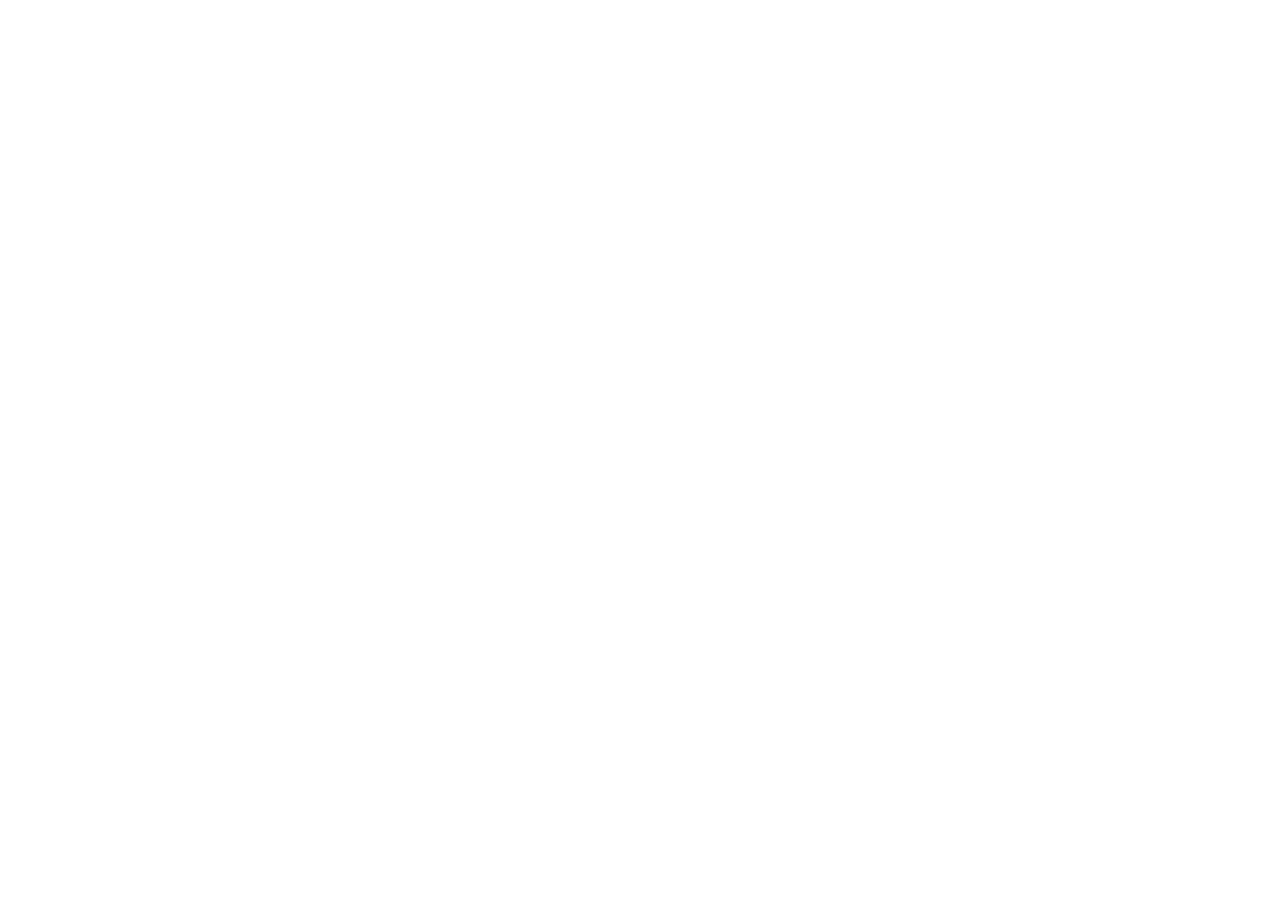
==== 01-solidshow.html @ 550f0192 "add ajax&mock" ====
<!DOCTYPE html>
<html lang="en">

<head>
    <meta charset="UTF-8">
    <meta name="viewport" content="width=device-width, initial-scale=1.0">
    <title>轮播图</title>
    <style>
        * {
            margin: 0;
            padding: 0;
        }
    </style>
</head>

<body>
    <div class="wrap"></div>
</body>
<script>
    function SolidShow(options) {
        //1.罗列属性
    }
</script>

</html>
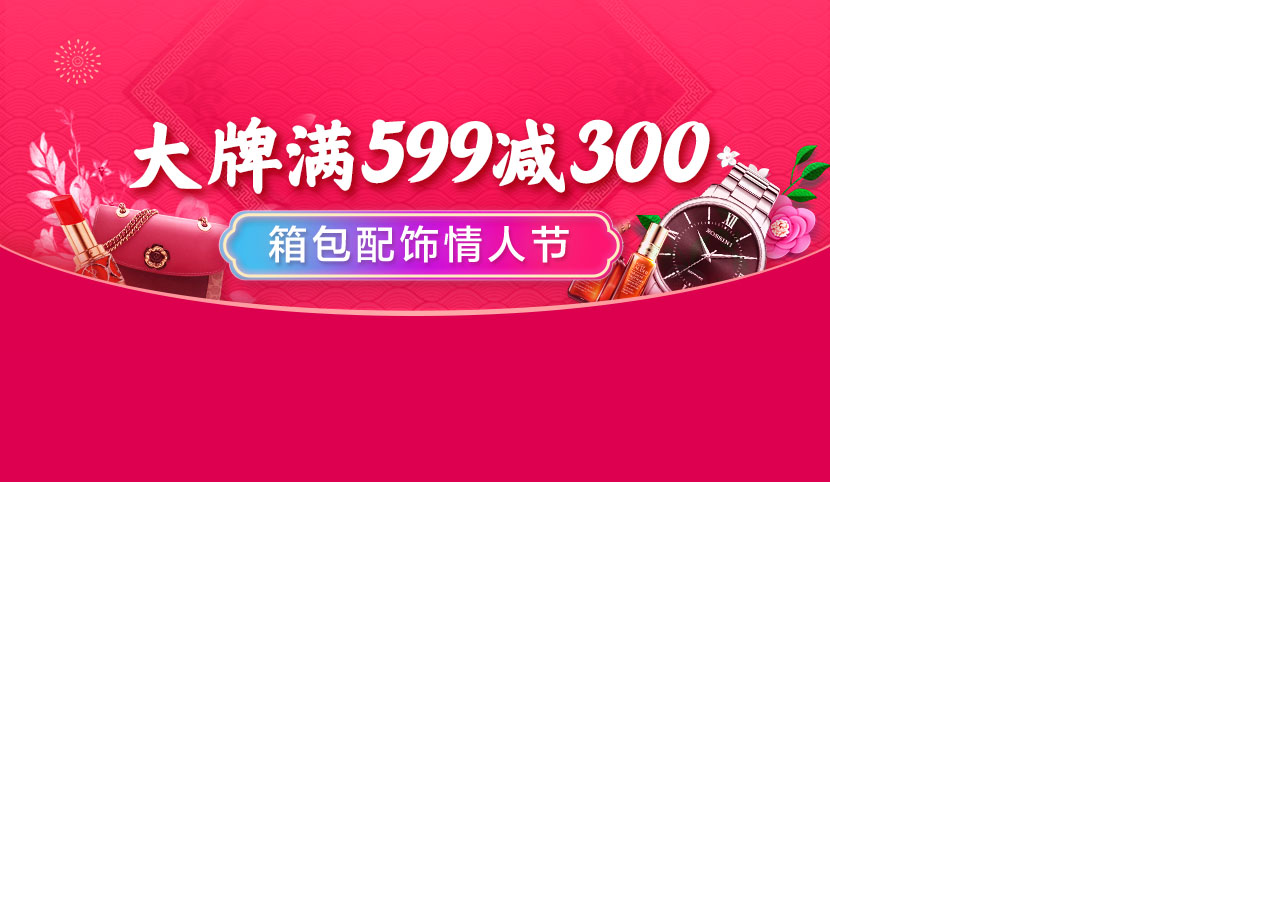
==== commit 28f15354: "add carousWrap" ====
--- a/01-solidshow.html
+++ b/01-solidshow.html
@@ -4,22 +4,99 @@
 <head>
     <meta charset="UTF-8">
     <meta name="viewport" content="width=device-width, initial-scale=1.0">
-    <title>轮播图</title>
+    <title>轮播图面向对象</title>
     <style>
         * {
             margin: 0;
             padding: 0;
         }
+        
+        li {
+            list-style: none;
+        }
+        
+        .carousel-wrap {
+            position: relative;
+            overflow: hidden;
+        }
+        
+        .carousel-wrap .carousel-imgs {
+            width: 100%;
+            height: 100%;
+            position: absolute;
+            top: 0;
+            left: 0;
+        }
+        
+        .carousel-wrap .left-btn {
+            position: absolute;
+            left: 0;
+            top: 50%;
+            transform: translateY(-50%);
+        }
+        
+        .carousel-wrap .carousel-btns {
+            position: absolute;
+            right: 30px;
+            bottom: 20px;
+        }
     </style>
 </head>
 
 <body>
-    <div class="wrap"></div>
+    <div id="carousel-wrap"></div>
 </body>
 <script>
-    function SolidShow(options) {
+    function Carousel(options) {
         //1.罗列属性
+        this.id = options.id
+        this.carouselWrap = document.getElementById(this.id)
+        this.width = options.width
+        this.height = options.height
+        this.imgs = options.imgs
+        this.len = this.imgs.length
+        this.interval = options.interval
+            //2初始化
+        this.init()
     }
-</script>
+    Carousel.prototype = {
+        constructor: Carousel,
+        init: function() {
+            this.carouselWrap.className = 'carousel-wrap'
+            this.carouselWrap.style.width = this.width + 'px'
+            this.carouselWrap.style.height = this.height + 'px'
+            this.carouselImgs = document.createElement('ul')
+            this.carouselImgs.className = 'carousel-imgs'
+            this.leftBtn = document.createElement('span')
+            this.leftBtn.className = 'left-btn'
+            this.rightBtn = document.createElement('span')
+            this.leftBtn.className = 'right-btn'
+            this.carouselBtns = document.createElement('ul')
+            this.carouselBtns.className = 'carousel-btns'
+            for (var i = 0; i < this.len; i++) {
+                this.imgsItem = document.createElement('li')
+                var img = document.createElement('img')
+                img.src = this.imgs[i]
+                this.btnItem = document.createElement('li')
+                this.imgsItem.appendChild(img)
+                this.carouselImgs.appendChild(this.imgsItem)
+            }
+            this.carouselWrap.appendChild(this.carouselImgs)
+            this.carouselWrap.appendChild(this.leftBtn)
+            this.carouselWrap.appendChild(this.rightBtn)
 
-</html>+
+        }
+    }
+    new Carousel({
+        id: 'carousel-wrap',
+        imgs: [
+            './images/solid1.jpg',
+            './images/solid2.jpg',
+            './images/solid3.jpg'
+        ],
+        width: 830,
+        height: 482,
+        interval: 2000
+    })
+</script>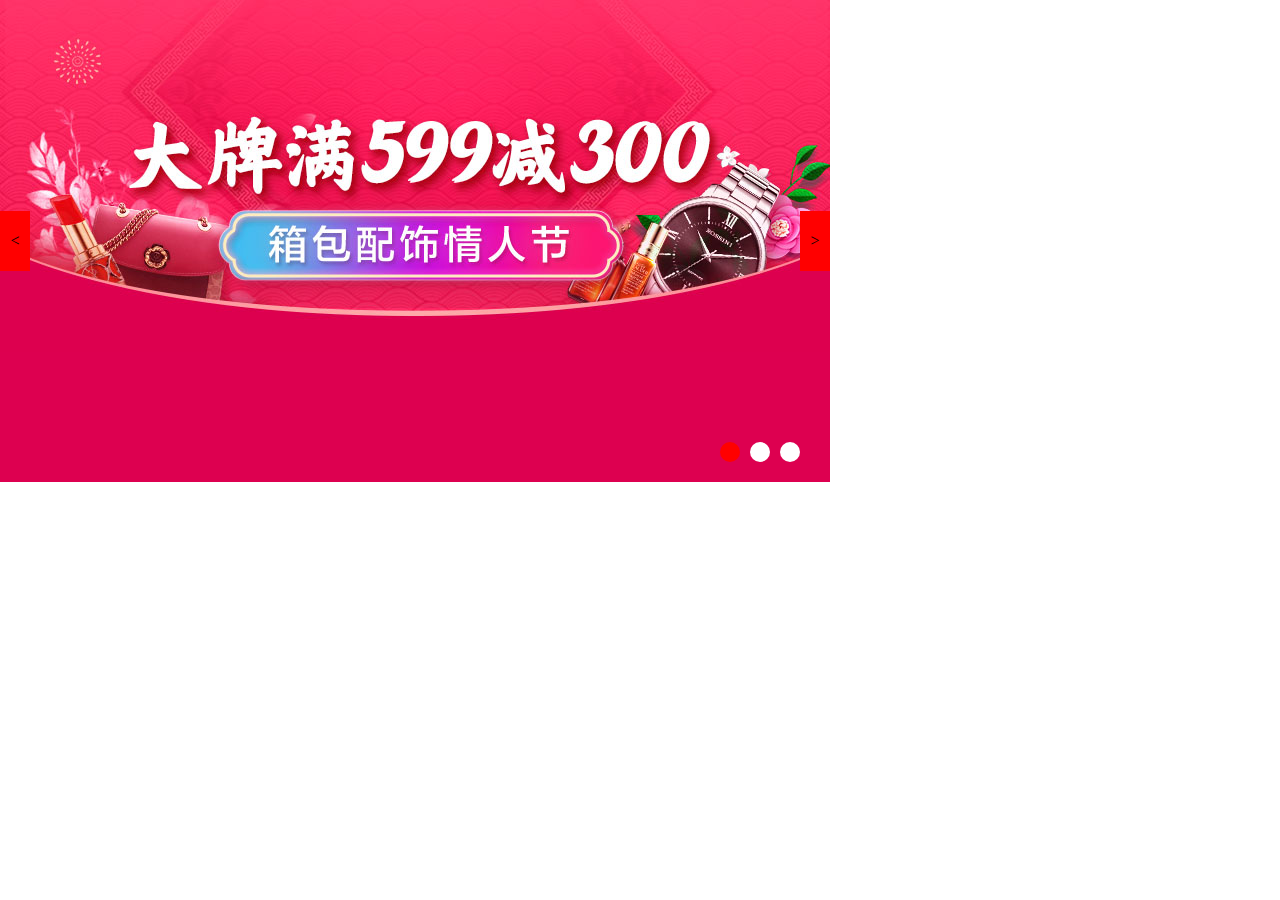
==== commit fcacaffc: "add lunbotudingshi" ====
--- a/01-solidshow.html
+++ b/01-solidshow.html
@@ -10,16 +10,16 @@
             margin: 0;
             padding: 0;
         }
-        
+
         li {
             list-style: none;
         }
-        
+
         .carousel-wrap {
             position: relative;
-            overflow: hidden;
-        }
-        
+            /* overflow: hidden; */
+        }
+
         .carousel-wrap .carousel-imgs {
             width: 100%;
             height: 100%;
@@ -27,18 +27,62 @@
             top: 0;
             left: 0;
         }
-        
+
+        .carousel-wrap .carousel-imgs .imgsItem {
+            width: 100%;
+            height: 100%;
+            position: absolute;
+            top: 0;
+            left: 0;
+            opacity: 0;
+            transition: opacity 0.5s;
+        }
+
+        .carousel-wrap .carousel-imgs .imgsItem.show {
+            opacity: 1;
+        }
+
         .carousel-wrap .left-btn {
             position: absolute;
+            width: 30px;
+            height: 60px;
+            line-height: 60px;
+            text-align: center;
+            background-color: red;
             left: 0;
             top: 50%;
             transform: translateY(-50%);
         }
-        
+
+        .carousel-wrap .right-btn {
+            position: absolute;
+            width: 30px;
+            height: 60px;
+            line-height: 60px;
+            text-align: center;
+            background-color: red;
+            right: 0;
+            top: 50%;
+            transform: translateY(-50%);
+        }
+
         .carousel-wrap .carousel-btns {
             position: absolute;
             right: 30px;
             bottom: 20px;
+        }
+
+        .carousel-wrap .carousel-btns .btnItem {
+            float: left;
+            margin-left: 10px;
+            width: 20px;
+            height: 20px;
+            border-radius: 50%;
+            background-color: #fff;
+        }
+
+        .carousel-wrap .carousel-btns .btnItem.active {
+            background-color: red;
         }
     </style>
 </head>
@@ -56,12 +100,20 @@
         this.imgs = options.imgs
         this.len = this.imgs.length
         this.interval = options.interval
-            //2初始化
+        this.timer = 0
+        // 当前索引
+        this.activeIndex = 0
+        // 点击索引
+        this.nextIndex = 0
+        //2初始化
         this.init()
+        //3绑定事件
+        this.bindEvent()
+        this.autuPlay()
     }
     Carousel.prototype = {
         constructor: Carousel,
-        init: function() {
+        init: function () {
             this.carouselWrap.className = 'carousel-wrap'
             this.carouselWrap.style.width = this.width + 'px'
             this.carouselWrap.style.height = this.height + 'px'
@@ -69,8 +121,10 @@
             this.carouselImgs.className = 'carousel-imgs'
             this.leftBtn = document.createElement('span')
             this.leftBtn.className = 'left-btn'
+            this.leftBtn.innerHTML = '&lt;'
             this.rightBtn = document.createElement('span')
-            this.leftBtn.className = 'right-btn'
+            this.rightBtn.className = 'right-btn'
+            this.rightBtn.innerHTML = '&gt;'
             this.carouselBtns = document.createElement('ul')
             this.carouselBtns.className = 'carousel-btns'
             for (var i = 0; i < this.len; i++) {
@@ -78,14 +132,70 @@
                 var img = document.createElement('img')
                 img.src = this.imgs[i]
                 this.btnItem = document.createElement('li')
+                if (this.activeIndex == i) {
+                    this.btnItem.className = 'btnItem active'
+                    this.imgsItem.className = 'imgsItem show'
+                } else {
+                    this.btnItem.className = 'btnItem'
+                    this.imgsItem.className = 'imgsItem'
+                }
                 this.imgsItem.appendChild(img)
                 this.carouselImgs.appendChild(this.imgsItem)
+                this.carouselBtns.appendChild(this.btnItem)
             }
             this.carouselWrap.appendChild(this.carouselImgs)
             this.carouselWrap.appendChild(this.leftBtn)
             this.carouselWrap.appendChild(this.rightBtn)
-
-
+            this.carouselWrap.appendChild(this.carouselBtns)
+        },
+        bindEvent: function () {
+            var _this = this
+            this.leftBtn.onclick = function () {
+                _this.nextIndex--
+                _this.setCorrectIndex()
+                _this.tab()
+            }
+            this.rightBtn.onclick = function () {
+                _this.nextIndex++
+                _this.setCorrectIndex()
+                _this.tab()
+            }
+            for (var i = 0; i < this.len; i++) {
+                ; (function (i) {
+                    _this.carouselBtns.children[i].onclick = function () {
+                        _this.carouselImgs.children[_this.activeIndex].className = 'imgsItem'
+                        _this.carouselBtns.children[_this.activeIndex].className = 'btnItem'
+                        _this.carouselImgs.children[i].className = 'imgsItem show'
+                        _this.carouselBtns.children[i].className = 'btnItem active'
+                        _this.activeIndex = i
+                    }
+                })(i)
+            }
+        },
+        setCorrectIndex: function () {
+            if (this.nextIndex > this.len - 1) {
+                this.nextIndex = 0
+            }
+            if (this.nextIndex < 0) {
+                this.nextIndex = this.len - 1
+            }
+        },
+        tab: function () {
+            this.carouselImgs.children[this.activeIndex].className = 'imgsItem'
+            this.carouselBtns.children[this.activeIndex].className = 'btnItem'
+            this.carouselImgs.children[this.nextIndex].className = 'imgsItem show'
+            this.carouselBtns.children[this.nextIndex].className = 'btnItem active'
+            this.activeIndex = this.nextIndex
+        },
+        autuPlay: function () {
+            var _this = this
+            this.timer = setInterval(this.rightBtn.onclick, this.interval)
+            this.carouselWrap.onmouseenter = function () {
+                clearInterval(_this.timer)
+            }
+            this.carouselWrap.onmouseleave = function () {
+                _this.timer = setInterval(_this.rightBtn.onclick, _this.interval)
+            }
         }
     }
     new Carousel({
